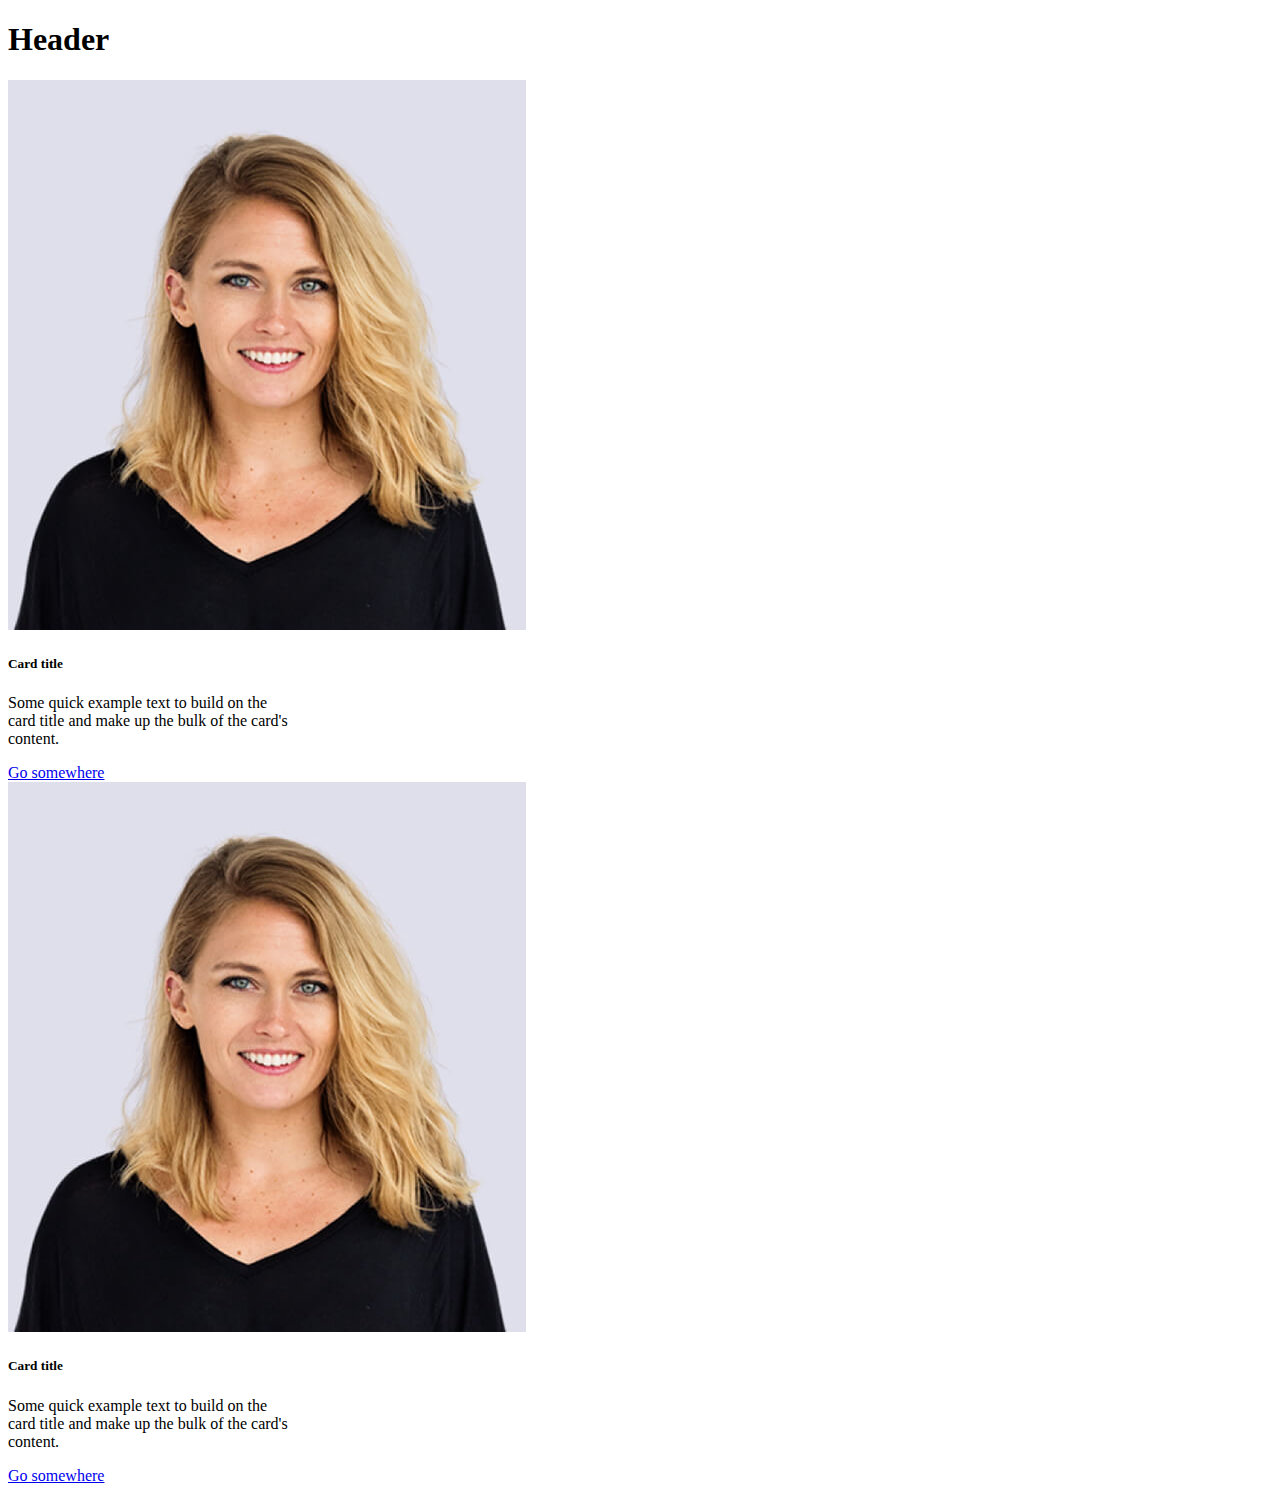
==== index.html @ de6f2c70 "them div" ====
<!DOCTYPE html>
<html lang="en">

<head>
    <meta charset="UTF-8">
    <meta http-equiv="X-UA-Compatible" content="IE=edge">
    <meta name="viewport" content="width=device-width, initial-scale=1.0">
    <title>Document</title>

    <!-- Bs4 -->
    <link rel="stylesheet" href="https://cdn.jsdelivr.net/npm/bootstrap@4.6.2/dist/css/bootstrap.min.css"
        integrity="sha384-xOolHFLEh07PJGoPkLv1IbcEPTNtaed2xpHsD9ESMhqIYd0nLMwNLD69Npy4HI+N" crossorigin="anonymous">
    <link rel="stylesheet" href="./css/style.css">

</head>

<body>
    <header>
        <h1>Header</h1>
    </header>
    <section>
        <div class="card" style="width: 18rem;">
            <img src="./img/01-3.jpg" class="card-img-top" alt="...">
            <div class="card-body">
                <h5 class="card-title">Card title</h5>
                <p class="card-text">Some quick example text to build on the card title and make up the bulk of the
                    card's content.</p>
                <a href="#" class="btn btn-primary">Go somewhere</a>
            </div>
        </div>
        <div class="card" style="width: 18rem;">
            <img src="./img/01-3.jpg" class="card-img-top" alt="...">
            <div class="card-body">
                <h5 class="card-title">Card title</h5>
                <p class="card-text">Some quick example text to build on the card title and make up the bulk of the
                    card's content.</p>
                <a href="#" class="btn btn-primary">Go somewhere</a>
            </div>
        </div>
    </section>


    <script src="https://cdn.jsdelivr.net/npm/jquery@3.5.1/dist/jquery.slim.min.js"
        integrity="sha384-DfXdz2htPH0lsSSs5nCTpuj/zy4C+OGpamoFVy38MVBnE+IbbVYUew+OrCXaRkfj"
        crossorigin="anonymous"></script>
    <script src="https://cdn.jsdelivr.net/npm/bootstrap@4.6.2/dist/js/bootstrap.bundle.min.js"
        integrity="sha384-Fy6S3B9q64WdZWQUiU+q4/2Lc9npb8tCaSX9FK7E8HnRr0Jz8D6OP9dO5Vg3Q9ct"
        crossorigin="anonymous"></script>
</body>

</html>
---- css/style.css ----
.h1{
    color: blue;
    background-color: black;
}
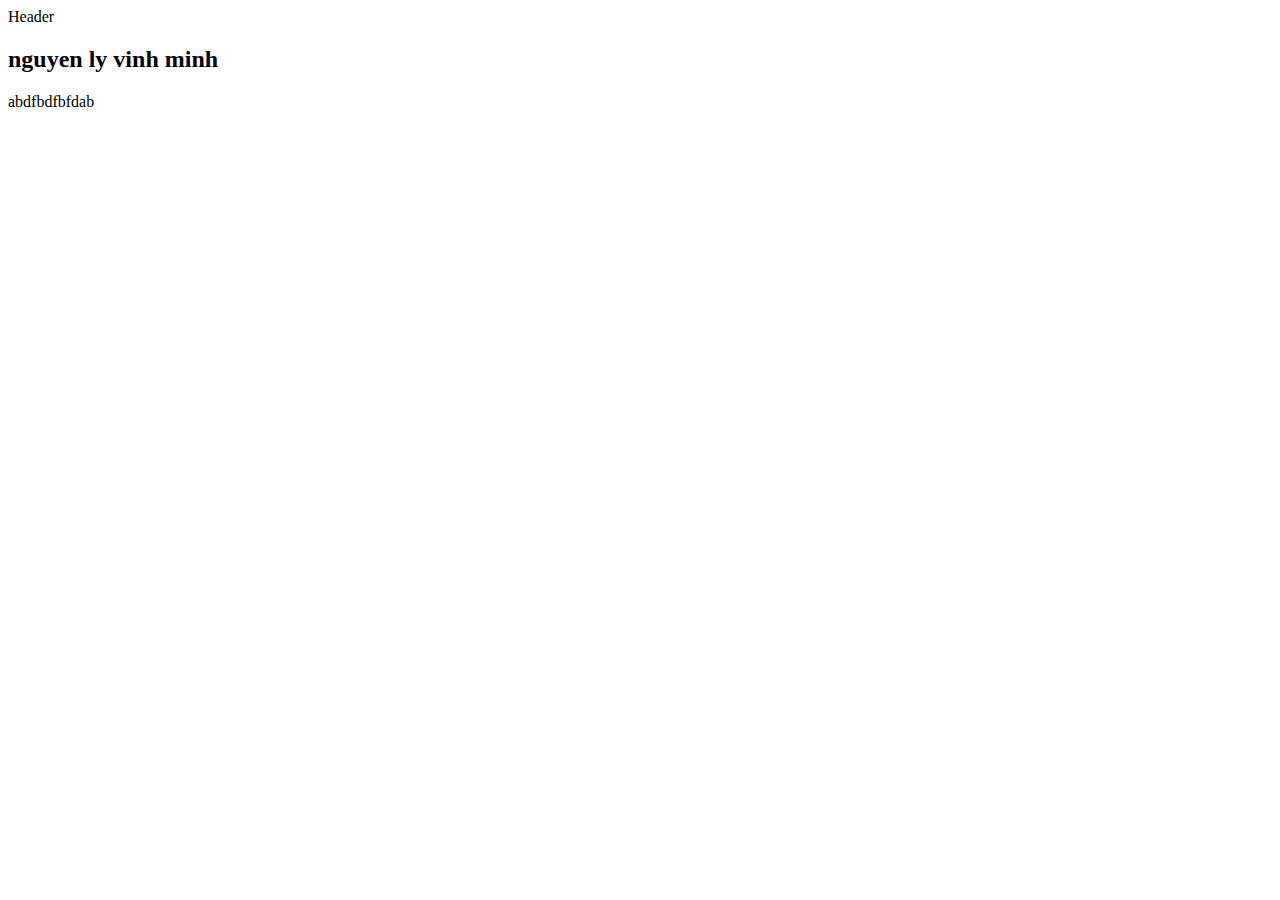
==== commit 7b2244a4: "them" ====
--- a/index.html
+++ b/index.html
@@ -6,46 +6,15 @@
     <meta http-equiv="X-UA-Compatible" content="IE=edge">
     <meta name="viewport" content="width=device-width, initial-scale=1.0">
     <title>Document</title>
-
-    <!-- Bs4 -->
-    <link rel="stylesheet" href="https://cdn.jsdelivr.net/npm/bootstrap@4.6.2/dist/css/bootstrap.min.css"
-        integrity="sha384-xOolHFLEh07PJGoPkLv1IbcEPTNtaed2xpHsD9ESMhqIYd0nLMwNLD69Npy4HI+N" crossorigin="anonymous">
     <link rel="stylesheet" href="./css/style.css">
-
 </head>
 
 <body>
-    <header>
-        <h1>Header</h1>
-    </header>
-    <section>
-        <div class="card" style="width: 18rem;">
-            <img src="./img/01-3.jpg" class="card-img-top" alt="...">
-            <div class="card-body">
-                <h5 class="card-title">Card title</h5>
-                <p class="card-text">Some quick example text to build on the card title and make up the bulk of the
-                    card's content.</p>
-                <a href="#" class="btn btn-primary">Go somewhere</a>
-            </div>
-        </div>
-        <div class="card" style="width: 18rem;">
-            <img src="./img/01-3.jpg" class="card-img-top" alt="...">
-            <div class="card-body">
-                <h5 class="card-title">Card title</h5>
-                <p class="card-text">Some quick example text to build on the card title and make up the bulk of the
-                    card's content.</p>
-                <a href="#" class="btn btn-primary">Go somewhere</a>
-            </div>
-        </div>
-    </section>
+    <header>Header</header>
 
 
-    <script src="https://cdn.jsdelivr.net/npm/jquery@3.5.1/dist/jquery.slim.min.js"
-        integrity="sha384-DfXdz2htPH0lsSSs5nCTpuj/zy4C+OGpamoFVy38MVBnE+IbbVYUew+OrCXaRkfj"
-        crossorigin="anonymous"></script>
-    <script src="https://cdn.jsdelivr.net/npm/bootstrap@4.6.2/dist/js/bootstrap.bundle.min.js"
-        integrity="sha384-Fy6S3B9q64WdZWQUiU+q4/2Lc9npb8tCaSX9FK7E8HnRr0Jz8D6OP9dO5Vg3Q9ct"
-        crossorigin="anonymous"></script>
+    <h2>nguyen ly vinh minh</h2>
+    <span>abdfbdfbfdab</span>
 </body>
 
 </html>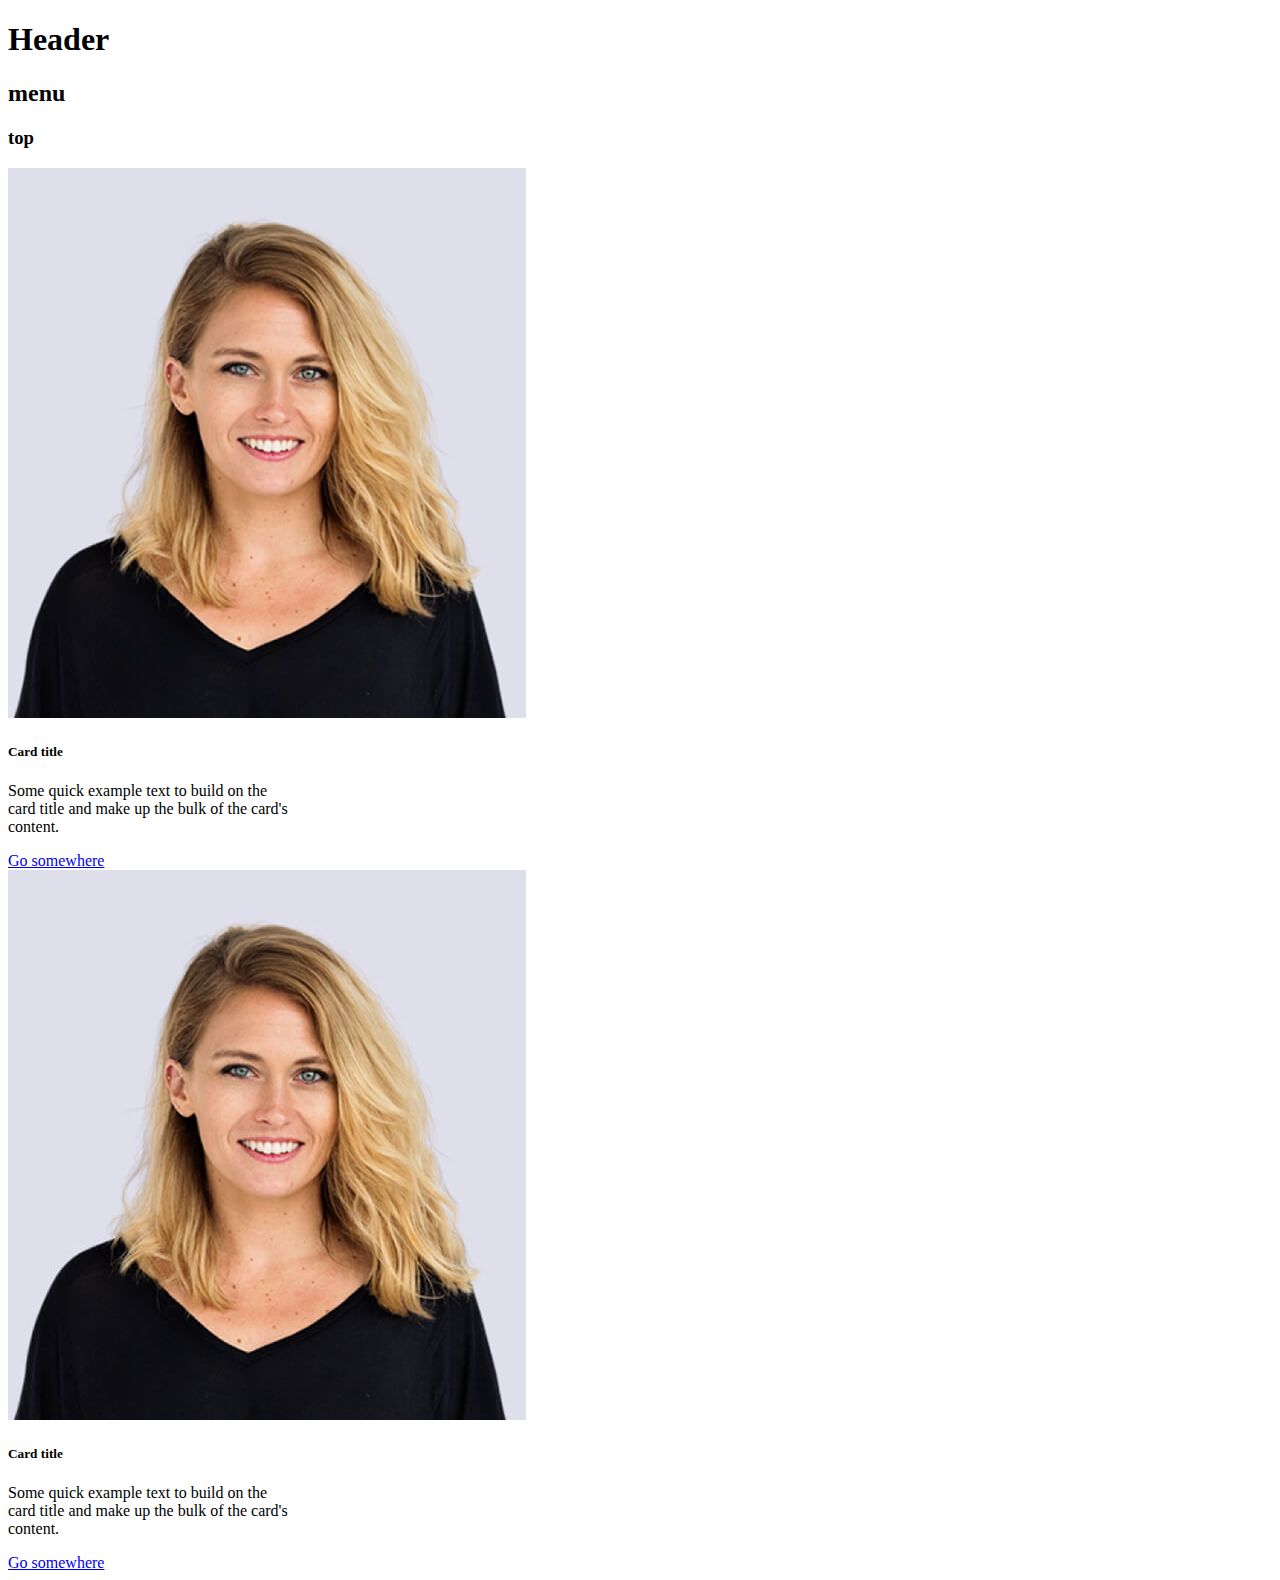
==== commit 9ecafe4f: "them h2, h3" ====
--- a/index.html
+++ b/index.html
@@ -6,15 +6,46 @@
     <meta http-equiv="X-UA-Compatible" content="IE=edge">
     <meta name="viewport" content="width=device-width, initial-scale=1.0">
     <title>Document</title>
+
+    <!-- Bs4 -->
+    <link rel="stylesheet" href="https://cdn.jsdelivr.net/npm/bootstrap@4.6.2/dist/css/bootstrap.min.css"
+        integrity="sha384-xOolHFLEh07PJGoPkLv1IbcEPTNtaed2xpHsD9ESMhqIYd0nLMwNLD69Npy4HI+N" crossorigin="anonymous">
     <link rel="stylesheet" href="./css/style.css">
+
 </head>
 
 <body>
-    <header>Header</header>
-
-
-    <h2>nguyen ly vinh minh</h2>
-    <span>abdfbdfbfdab</span>
+    <header>
+        <h1>Header</h1>
+        <h2>menu</h2>
+        <h3>top</h3>
+    </header>
+    <section>
+        <div class="card" style="width: 18rem;">
+            <img src="./img/01-3.jpg" class="card-img-top" alt="...">
+            <div class="card-body">
+                <h5 class="card-title">Card title</h5>
+                <p class="card-text">Some quick example text to build on the card title and make up the bulk of the
+                    card's content.</p>
+                <a href="#" class="btn btn-primary">Go somewhere</a>
+            </div>
+        </div>
+        <div class="card" style="width: 18rem;">
+            <img src="./img/01-3.jpg" class="card-img-top" alt="...">
+            <div class="card-body">
+                <h5 class="card-title">Card title</h5>
+                <p class="card-text">Some quick example text to build on the card title and make up the bulk of the
+                    card's content.</p>
+                <a href="#" class="btn btn-primary">Go somewhere</a>
+            </div>
+        </div>
+    </section>
+    <script src="https://cdn.jsdelivr.net/npm/jquery@3.5.1/dist/jquery.slim.min.js"
+        integrity="sha384-DfXdz2htPH0lsSSs5nCTpuj/zy4C+OGpamoFVy38MVBnE+IbbVYUew+OrCXaRkfj"
+        crossorigin="anonymous"></script>
+    <script src="https://cdn.jsdelivr.net/npm/bootstrap@4.6.2/dist/js/bootstrap.bundle.min.js"
+        integrity="sha384-Fy6S3B9q64WdZWQUiU+q4/2Lc9npb8tCaSX9FK7E8HnRr0Jz8D6OP9dO5Vg3Q9ct"
+        crossorigin="anonymous"></script>
 </body>
 
 </html>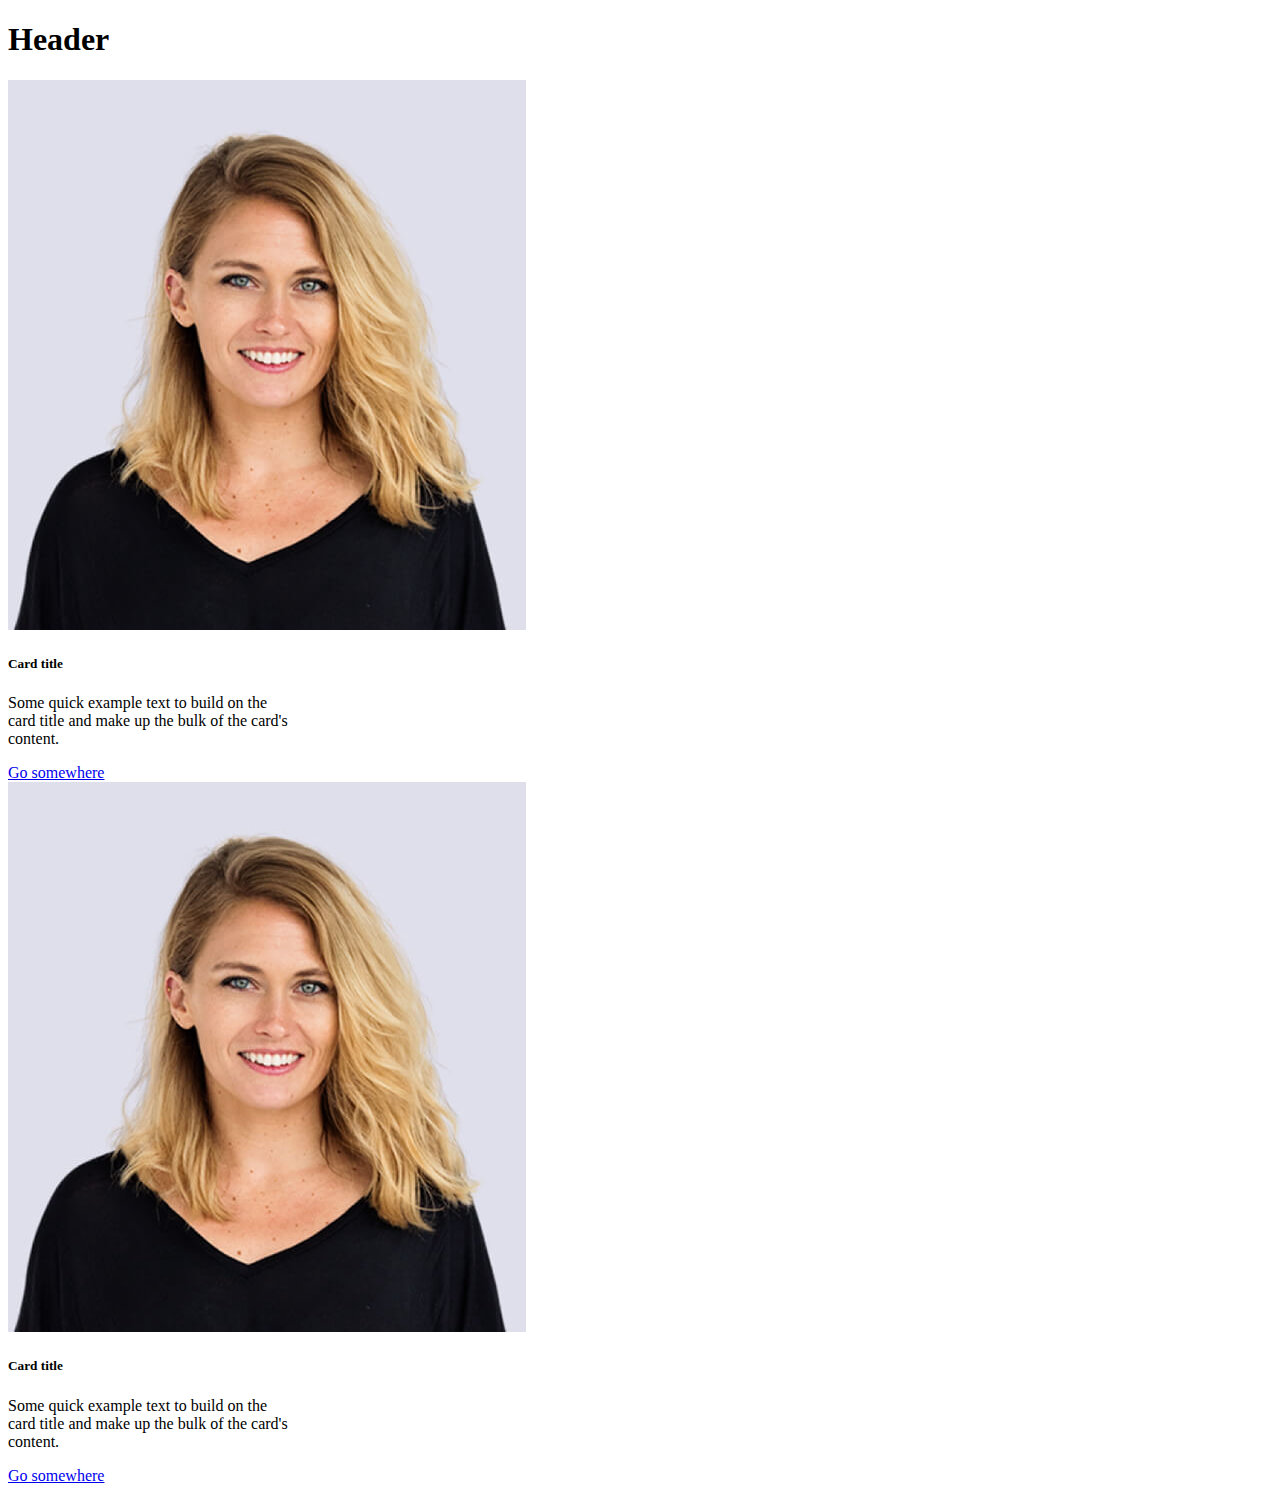
==== commit 4daa8f1c: "text-center" ====
--- a/index.html
+++ b/index.html
@@ -10,15 +10,15 @@
     <!-- Bs4 -->
     <link rel="stylesheet" href="https://cdn.jsdelivr.net/npm/bootstrap@4.6.2/dist/css/bootstrap.min.css"
         integrity="sha384-xOolHFLEh07PJGoPkLv1IbcEPTNtaed2xpHsD9ESMhqIYd0nLMwNLD69Npy4HI+N" crossorigin="anonymous">
+
+    <!-- STYLE CSS -->
     <link rel="stylesheet" href="./css/style.css">
 
 </head>
 
 <body>
     <header>
-        <h1>Header</h1>
-        <h2>menu</h2>
-        <h3>top</h3>
+        <h1 class="text-center">Header</h1>
     </header>
     <section>
         <div class="card" style="width: 18rem;">
@@ -40,6 +40,8 @@
             </div>
         </div>
     </section>
+
+
     <script src="https://cdn.jsdelivr.net/npm/jquery@3.5.1/dist/jquery.slim.min.js"
         integrity="sha384-DfXdz2htPH0lsSSs5nCTpuj/zy4C+OGpamoFVy38MVBnE+IbbVYUew+OrCXaRkfj"
         crossorigin="anonymous"></script>
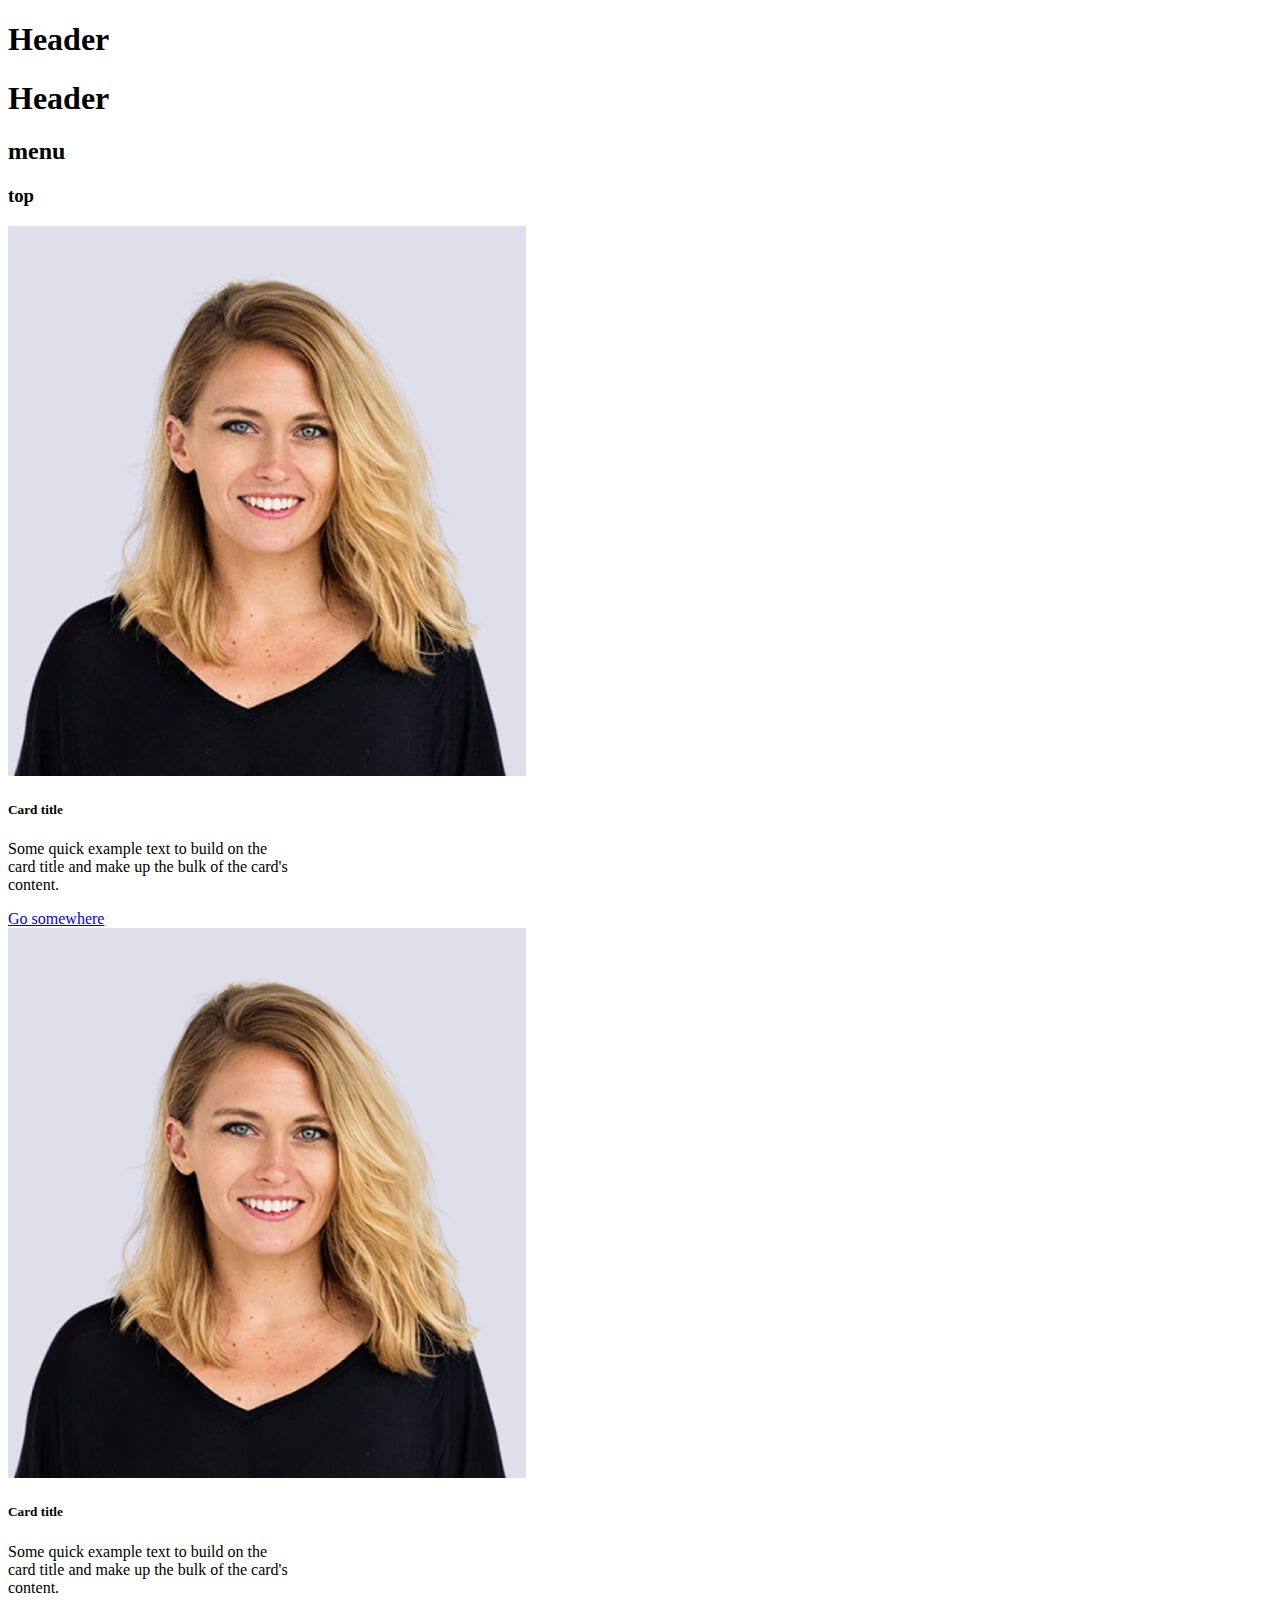
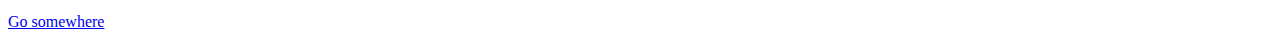
==== commit d4f8497a: "textcenter" ====
--- a/index.html
+++ b/index.html
@@ -19,6 +19,9 @@
 <body>
     <header>
         <h1 class="text-center">Header</h1>
+        <h1>Header</h1>
+        <h2>menu</h2>
+        <h3>top</h3>
     </header>
     <section>
         <div class="card" style="width: 18rem;">
@@ -41,7 +44,6 @@
         </div>
     </section>
 
-
     <script src="https://cdn.jsdelivr.net/npm/jquery@3.5.1/dist/jquery.slim.min.js"
         integrity="sha384-DfXdz2htPH0lsSSs5nCTpuj/zy4C+OGpamoFVy38MVBnE+IbbVYUew+OrCXaRkfj"
         crossorigin="anonymous"></script>
